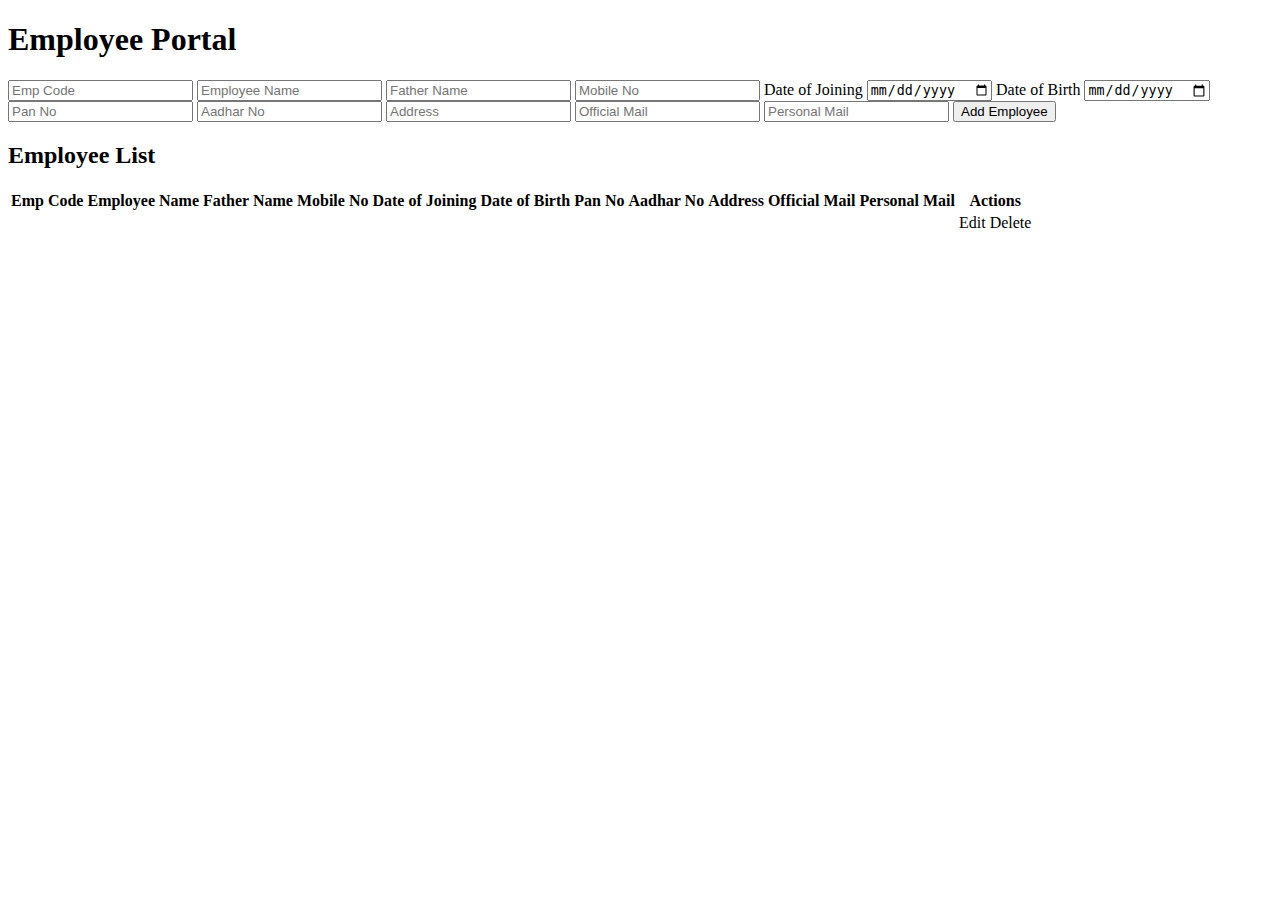
==== src/main/resources/templates/index.html @ 63a25b0c "initial commit" ====
<!DOCTYPE html>
<html lang="en">
<head>
    <meta charset="UTF-8">
    <title>Employee Portal</title>
    <link rel="stylesheet" href="/style.css">
</head>
<body>
    <h1>Employee Portal</h1>
    <form action="/saveEmployee" method="post">
        <input type="hidden" name="id">
        <p>
        <input type="text" name="empCode" placeholder="Emp Code" required>
        <input type="text" name="empName" placeholder="Employee Name" required>
        <input type="text" name="fatherName" placeholder="Father Name">
        <input type="text" name="mobileNo" placeholder="Mobile No">
        Date of Joining
        <input type="date" name="dateOfJoining" placeholder="Date of Joining">
        Date of Birth
        <input type="date" name="dateOfBirth" placeholder="Date of Birth">
        <input type="text" name="panNo" placeholder="Pan No">
        <input type="text" name="aadharNo" placeholder="Aadhar No">
        <input type="text" name="address" placeholder="Address">
        <input type="email" name="officialMail" placeholder="Official Mail">
        <input type="email" name="personalMail" placeholder="Personal Mail">
        <button type="submit">Add Employee</button></p>
    </form>
    <h2>Employee List</h2>
    <table>
        <tr>
            <th>Emp Code</th>
            <th>Employee Name</th>
            <th>Father Name</th>
            <th>Mobile No</th>
            <th>Date of Joining</th>
            <th>Date of Birth</th>
            <th>Pan No</th>
            <th>Aadhar No</th>
            <th>Address</th>
            <th>Official Mail</th>
            <th>Personal Mail</th>
            <th>Actions</th>
        </tr>
        <tr th:each="employee : ${employees}">
            <td th:text="${employee.empCode}"></td>
            <td th:text="${employee.empName}"></td>
            <td th:text="${employee.fatherName}"></td>
            <td th:text="${employee.mobileNo}"></td>
            <td th:text="${employee.dateOfJoining}"></td>
            <td th:text="${employee.dateOfBirth}"></td>
            <td th:text="${employee.panNo}"></td>
            <td th:text="${employee.aadharNo}"></td>
            <td th:text="${employee.address}"></td>
            <td th:text="${employee.officialMail}"></td>
            <td th:text="${employee.personalMail}"></td>
            <td>
                <a th:href="@{/showFormForUpdate/{id}(id=${employee.id})}">Edit</a>
                <a th:href="@{/deleteEmployee/{id}(id=${employee.id})}">Delete</a>
            </td>
        </tr>
    </table>
</body>
</html>
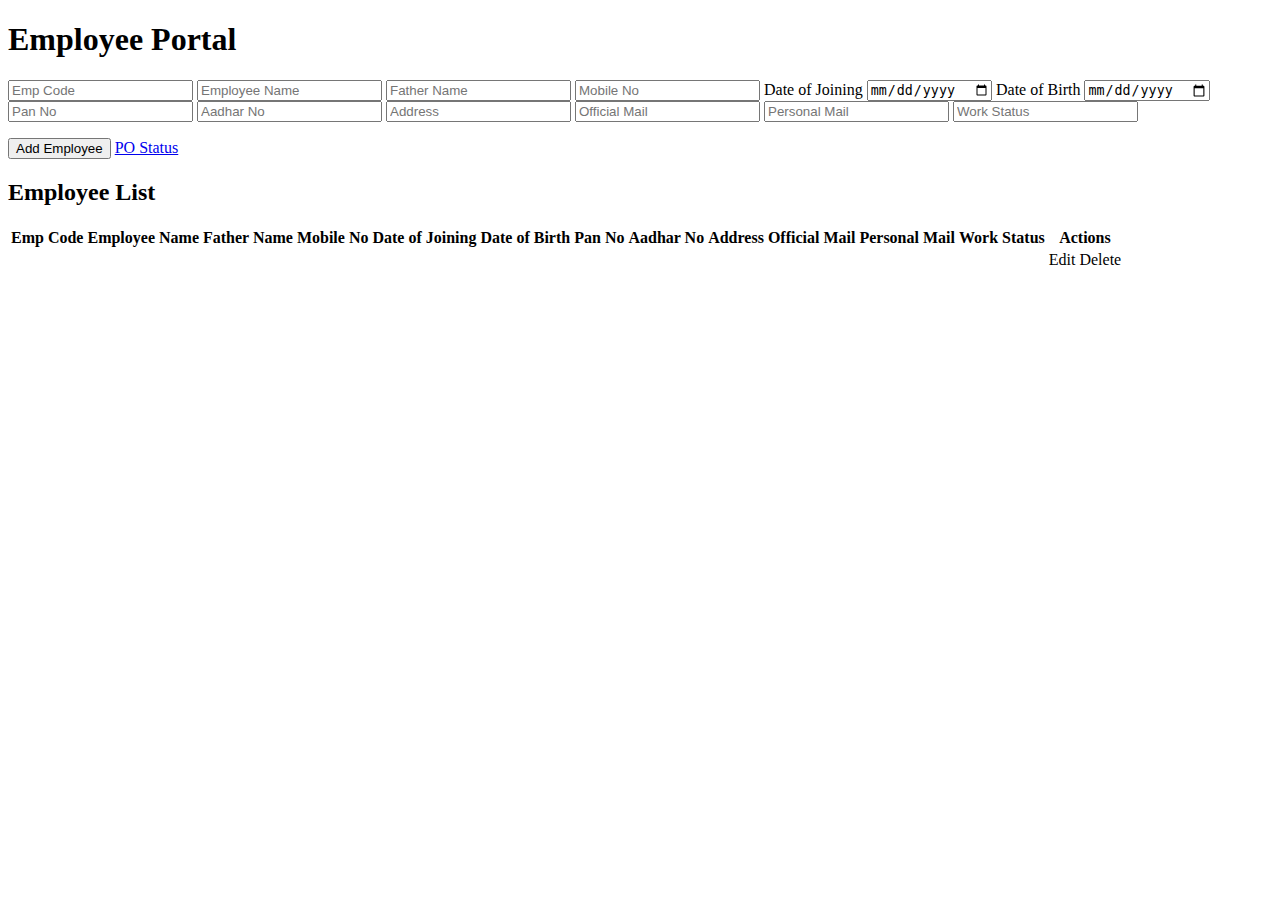
==== commit 0cc50750: "Added PO status" ====
--- a/src/main/resources/templates/index.html
+++ b/src/main/resources/templates/index.html
@@ -23,7 +23,11 @@
         <input type="text" name="address" placeholder="Address">
         <input type="email" name="officialMail" placeholder="Official Mail">
         <input type="email" name="personalMail" placeholder="Personal Mail">
-        <button type="submit">Add Employee</button></p>
+        <input type="text" name="workStatus" placeholder="Work Status">
+        <div class="button-container">
+            <button type="submit">Add Employee</button>
+            <a id="po-status" href="https://client-portal-x5pc.onrender.com/" target="_blank">PO Status</a>
+        </div>
     </form>
     <h2>Employee List</h2>
     <table>
@@ -39,6 +43,7 @@
             <th>Address</th>
             <th>Official Mail</th>
             <th>Personal Mail</th>
+            <th>Work Status</th>
             <th>Actions</th>
         </tr>
         <tr th:each="employee : ${employees}">
@@ -53,11 +58,13 @@
             <td th:text="${employee.address}"></td>
             <td th:text="${employee.officialMail}"></td>
             <td th:text="${employee.personalMail}"></td>
+            <td th:text="${employee.workStatus}"></td>
             <td>
                 <a th:href="@{/showFormForUpdate/{id}(id=${employee.id})}">Edit</a>
                 <a th:href="@{/deleteEmployee/{id}(id=${employee.id})}">Delete</a>
             </td>
         </tr>
     </table>
+    
 </body>
 </html>
